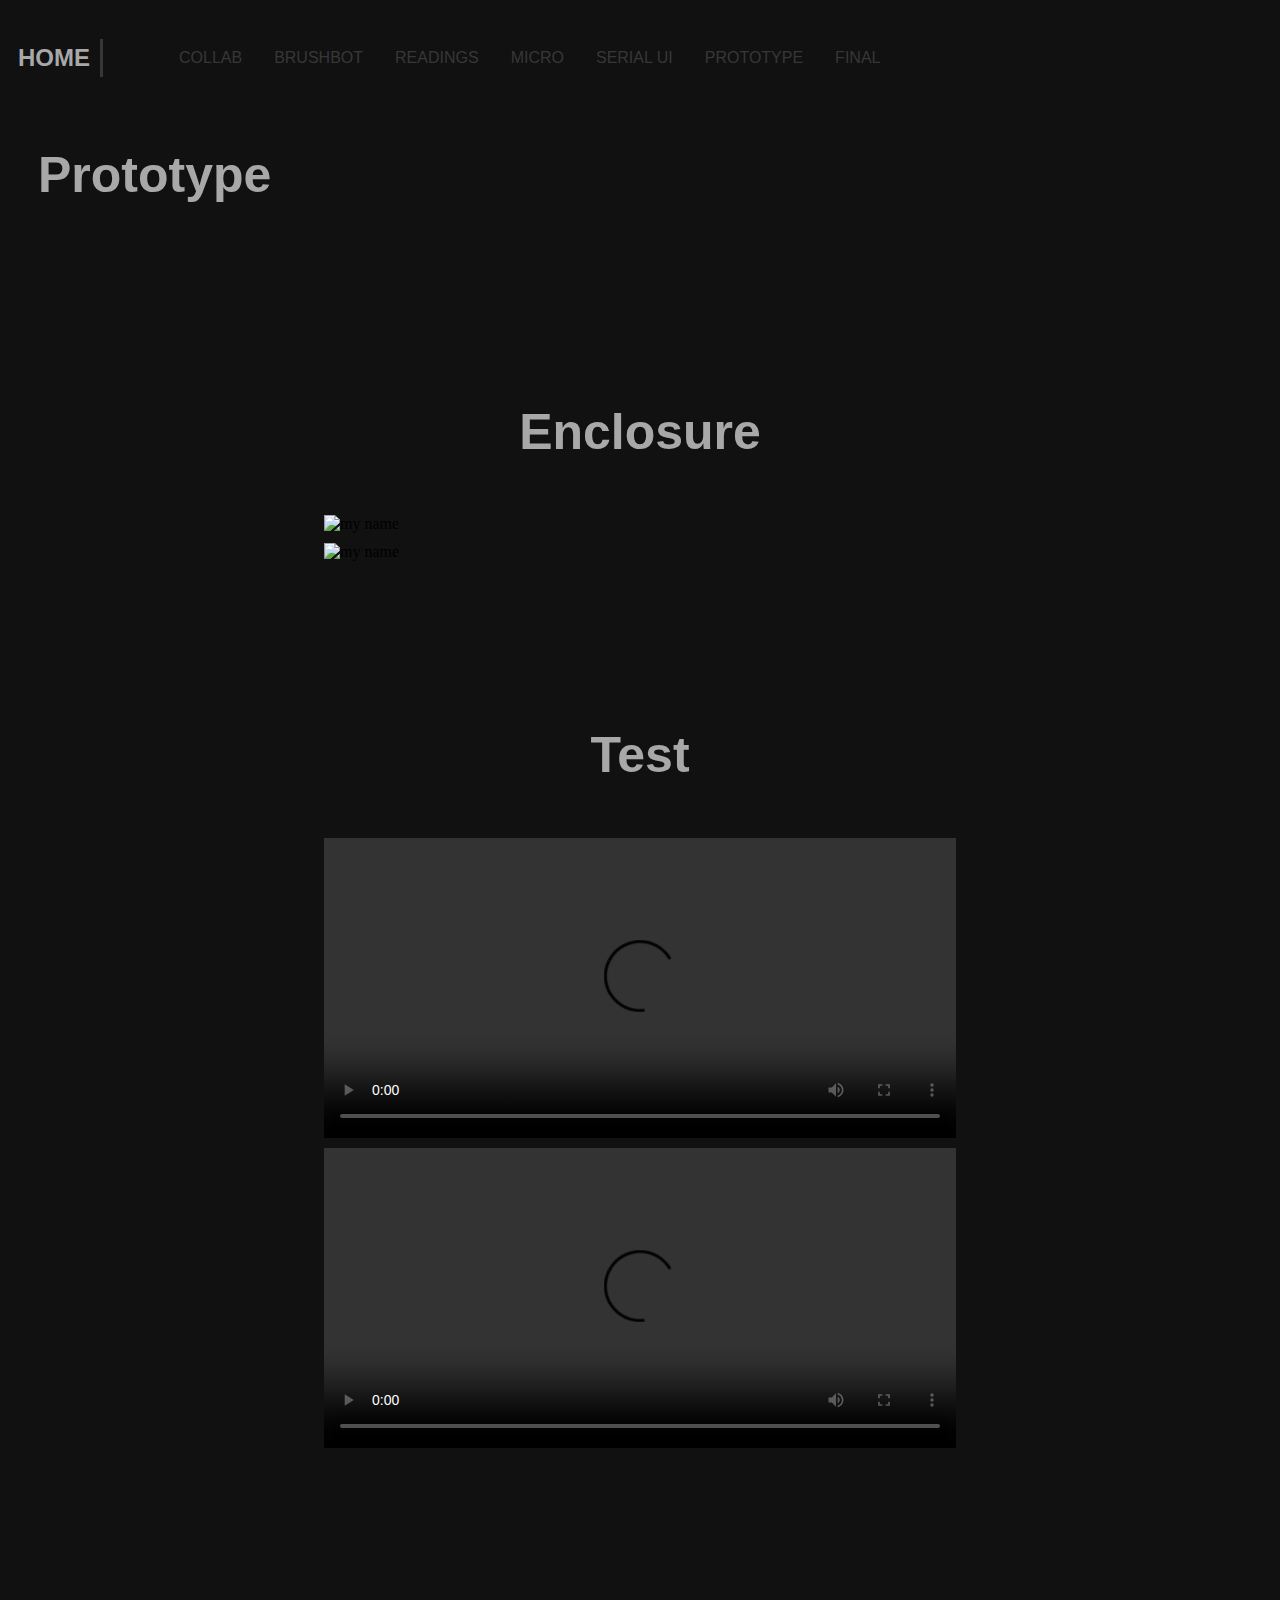
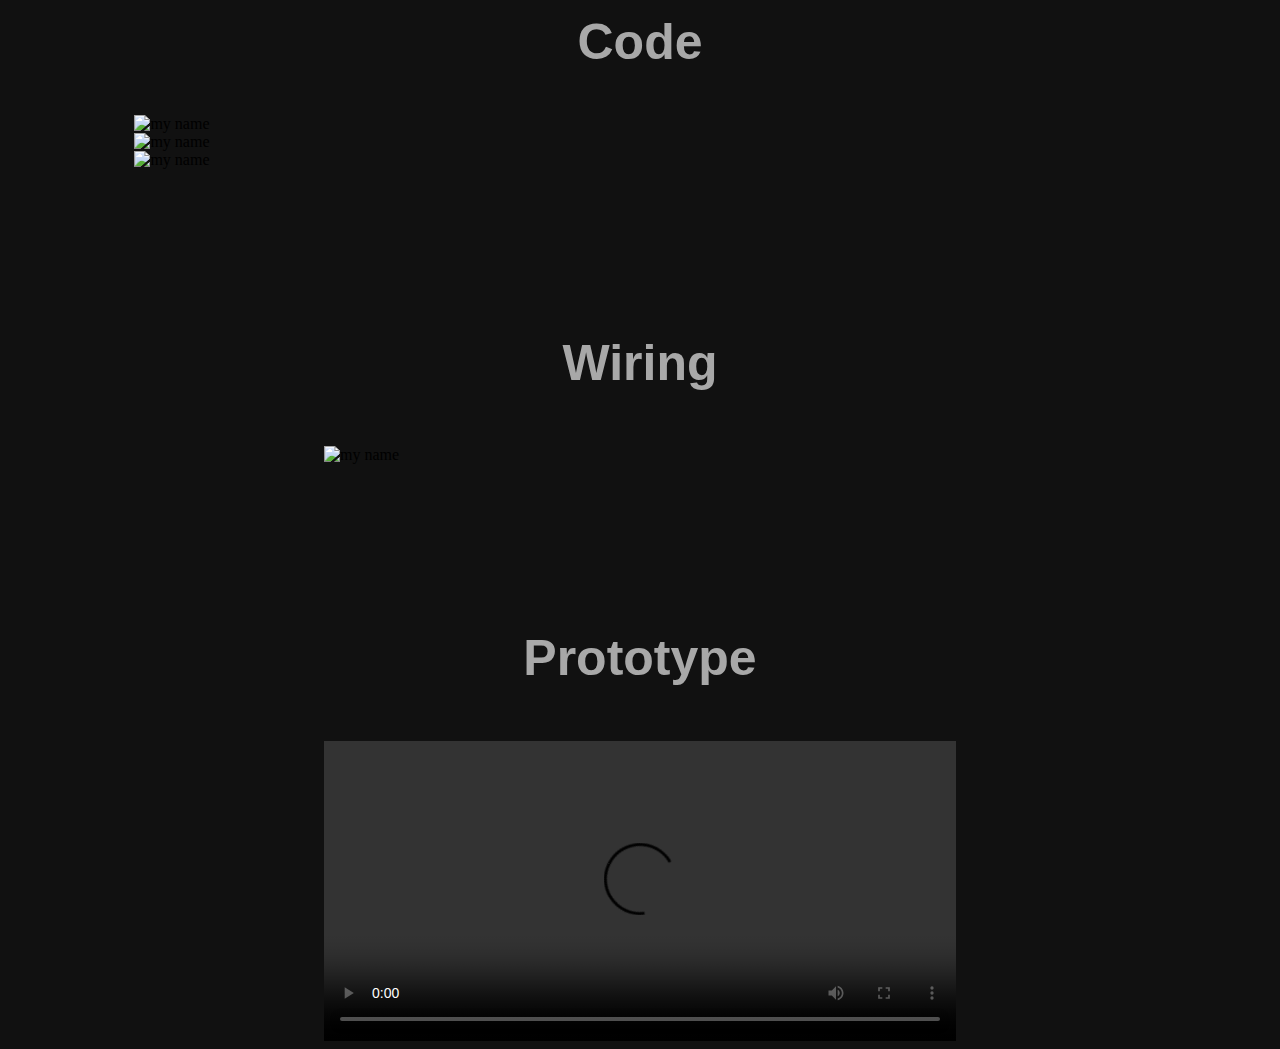
==== prototype.html @ 4878bf44 "Add files via upload" ====
<!DOCTYPE html>
<html lang="en" dir="ltr">
  <head>
    <meta charset="utf-8">
    <title>Art 106</title>
    <meta name="viewport" content="width=device-width, initial-scale=1.0">
    <link rel="stylesheet" href="style.css">
  </head>
  <body>

    <header>
      <a href="index.html" class="header-home">Home</a>
      <nav>
        <ul>
          <li><a href="collab.html">Collab</a></li>
          <li><a href="brushbot.html">BrushBot</a></li>
          <li><a href="readings.html">Readings</a></li>
          <li><a href="micro.html">Micro</a></li>
          <li><a href="serial.html">Serial Ui</a></li>
          <li><a href="prototype.html">Prototype</a></li>
          <li><a href="final.html">Final</a></li>
        </ul>
      </nav>
    </header>

    <div class="wrapper">
      <article class="img-title">
        <h2>Prototype</h2>
        </article>
    </div>

    <div class="wrapper">
      <article class="img-info">
        <h2>Enclosure</h2>
      </article>
      <img class= "img-me"  src="img/enclo1.jpg" alt="my name">
      <img class= "img-me"  src="img/enclo2.jpg" alt="my name">
    </div>

    <div class="wrapper">
      <article class="img-info">
        <h2>Test</h2>
      </article>

      <video class="img-me" width="100" height="300" src="video/disJoy.MOV" controls > </video>

      <video class="img-me" width="100" height="300" src="video/trellis.MOV" controls > </video>
    </div>

    <div class="wrapper">
      <article class="img-info">
        <h2>Code</h2>
      </article>
      <img class= "img-code"  src="img/code1.jpg" alt="my name">
      <img class= "img-code"  src="img/code2.jpg" alt="my name">
      <img class= "img-code"  src="img/code3.jpg" alt="my name">
    </div>

    <div class="wrapper">
      <article class="img-info">
        <h2>Wiring</h2>
      </article>
      <img class= "img-me"  src="img/collab.jpg" alt="my name">
    </div>

    <div class="wrapper">
      <article class="img-info">
        <h2>Prototype</h2>
      </article>
      <video class="img-me" width="100" height="300" src="video/prototype.MOV" controls > </video>
    </div>


  </body>
</html>
---- style.css ----
*{
  text-decoration: none;
}

body{
  background-color: #111;
}


header{
  background-color: #111;
  width: 100%;
  height: 100%;
}

header .header-home{
  font-family: arial;
  font-size: 24px;
  font-weight: 900;
  color:#a8a8a8;
  text-transform: uppercase;
  display: block;
  margin: 0 auto;
  text-align: center;
  padding: 20px 0px;
}

a{

}

header nav ul{
  display: block;
margin: 0 auto;
width: fit-content;
}

header nav ul li{
  display: inline-block;
  float: left;
  list-style: none;
  padding: 0px 16px;
}

header nav ul li a{
  font-family: arial;
  font-size: 16px;
  color: #383737;
  text-transform: uppercase;
}

@media only screen and (min-width: 1000px){

  a:hover, a:active {
    /* background-color:  #383737; */
    color: red;
  }
  header .header-home{
    margin: 31px 0;
    text-align: left;
    line-height: 38px;
    padding: 0 10px 0 10px;
    border-right: 3px solid #383737;
    float: left;
  }

  header nav ul{
  margin: 20px 0px 0px 20px;
  float: left;
  }

  header nav ul li a{
    line-height: 60px;
  }
}


.index-banner{
  /* padding-top: 50px; */
  width: 100%;
  height: calc(100vh - 100px);
  background-color: #383737;
  background-repeat: no-repeat;
  background-position: center;
  background-size: cover;
  color: #234f63;
  display: table;
}

.vertical-center{
  display: table-cell;
  vertical-align: middle;
}

.index-banner h2{
  font-family: arial;
  font-size: 100px;
  line-height: 110px;
  color: #111;
  text-align: center;
  text-shadow: 2px 2px 8px #111;
}

@media only screen and (min-width: 1000px){
  .index-banner{
    /* padding-top: 20px; */
    width: 100%;
  height: calc(98vh - 100px);
    /* background-color: #111; */
    background-repeat: no-repeat;
    background-position: center;
    background-size: cover;
    color: #111;
    display: table;
  }


}



.wrapper{
  width: 100%;
  padding-top: 100px;
}

.img-info{
  width: 100%;
}

.img-info h2{
  padding: 30px 30px 10px;
  font-family: arial;
  font-size: 50px;
  text-align: center;
  color: #a8a8a8;
  line-height: 44px;
}

.img-read h2{
  padding: 30px 30px 10px;
  font-family: arial;
  font-size: 40px;
  text-align: left;
  color: #a8a8a8;
  line-height: 44px;
}

.img-read h3{
  padding: 30px 80px 10px;
  font-family: arial;
  font-size: 20px;
  text-align: left;
  color: #a8a8a8;
  line-height: 44px;
}

.img-title h2{
  padding: 3px 30px 0px;
  font-family: arial;
  font-size: 50px;
  text-align: left;
  color: #a8a8a8;
  line-height: 44px;
}
.img-info p{
  padding: 0px 200px 20px;
  font-family: arial;
  font-size: 16px;
  text-align: center;
  color: #a8a8a8;
  line-height: 44px;
}
.img-read p{
  padding: 0px 100px 20px;
  font-family: arial;
  font-size: 16px;
  text-align: left;
  color: #a8a8a8;
  line-height: 44px;
}

.img-me{
  /* background-color:#234f63; */
  display: block;
  margin-left: auto;
  margin-right: auto;
  padding-top: 10px;
  width: 50%;
}
.img-code{
  /* background-color:#234f63; */
  display: block;
  margin-left: auto;
  margin-right: auto;
  width: 80%;
}
.img-mee{
  /* background-color:#234f63; */
  display: block;
  margin-left: auto;
  margin-right: auto;
  width: 70%;
}

pre{
  background-color: white;
  display: block;
  font-family: monospace;
  margin: 1em 0px;
}
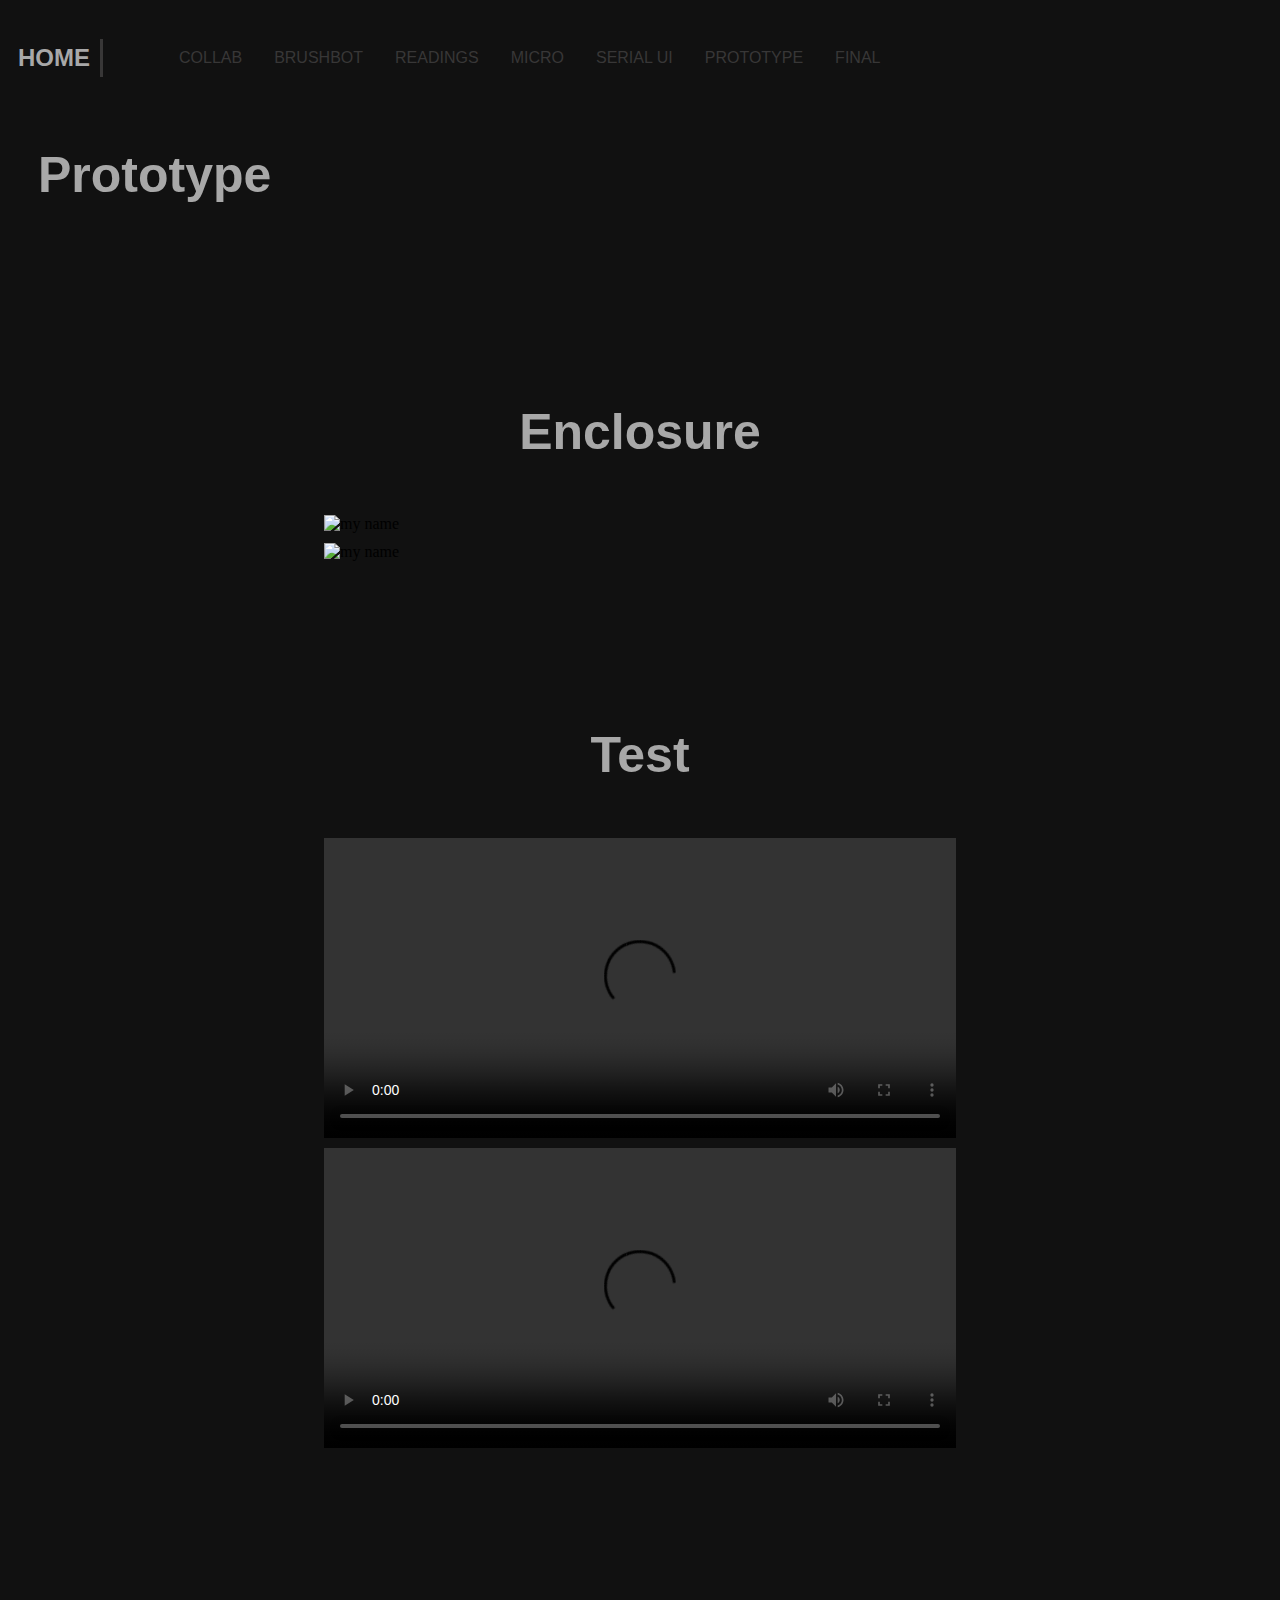
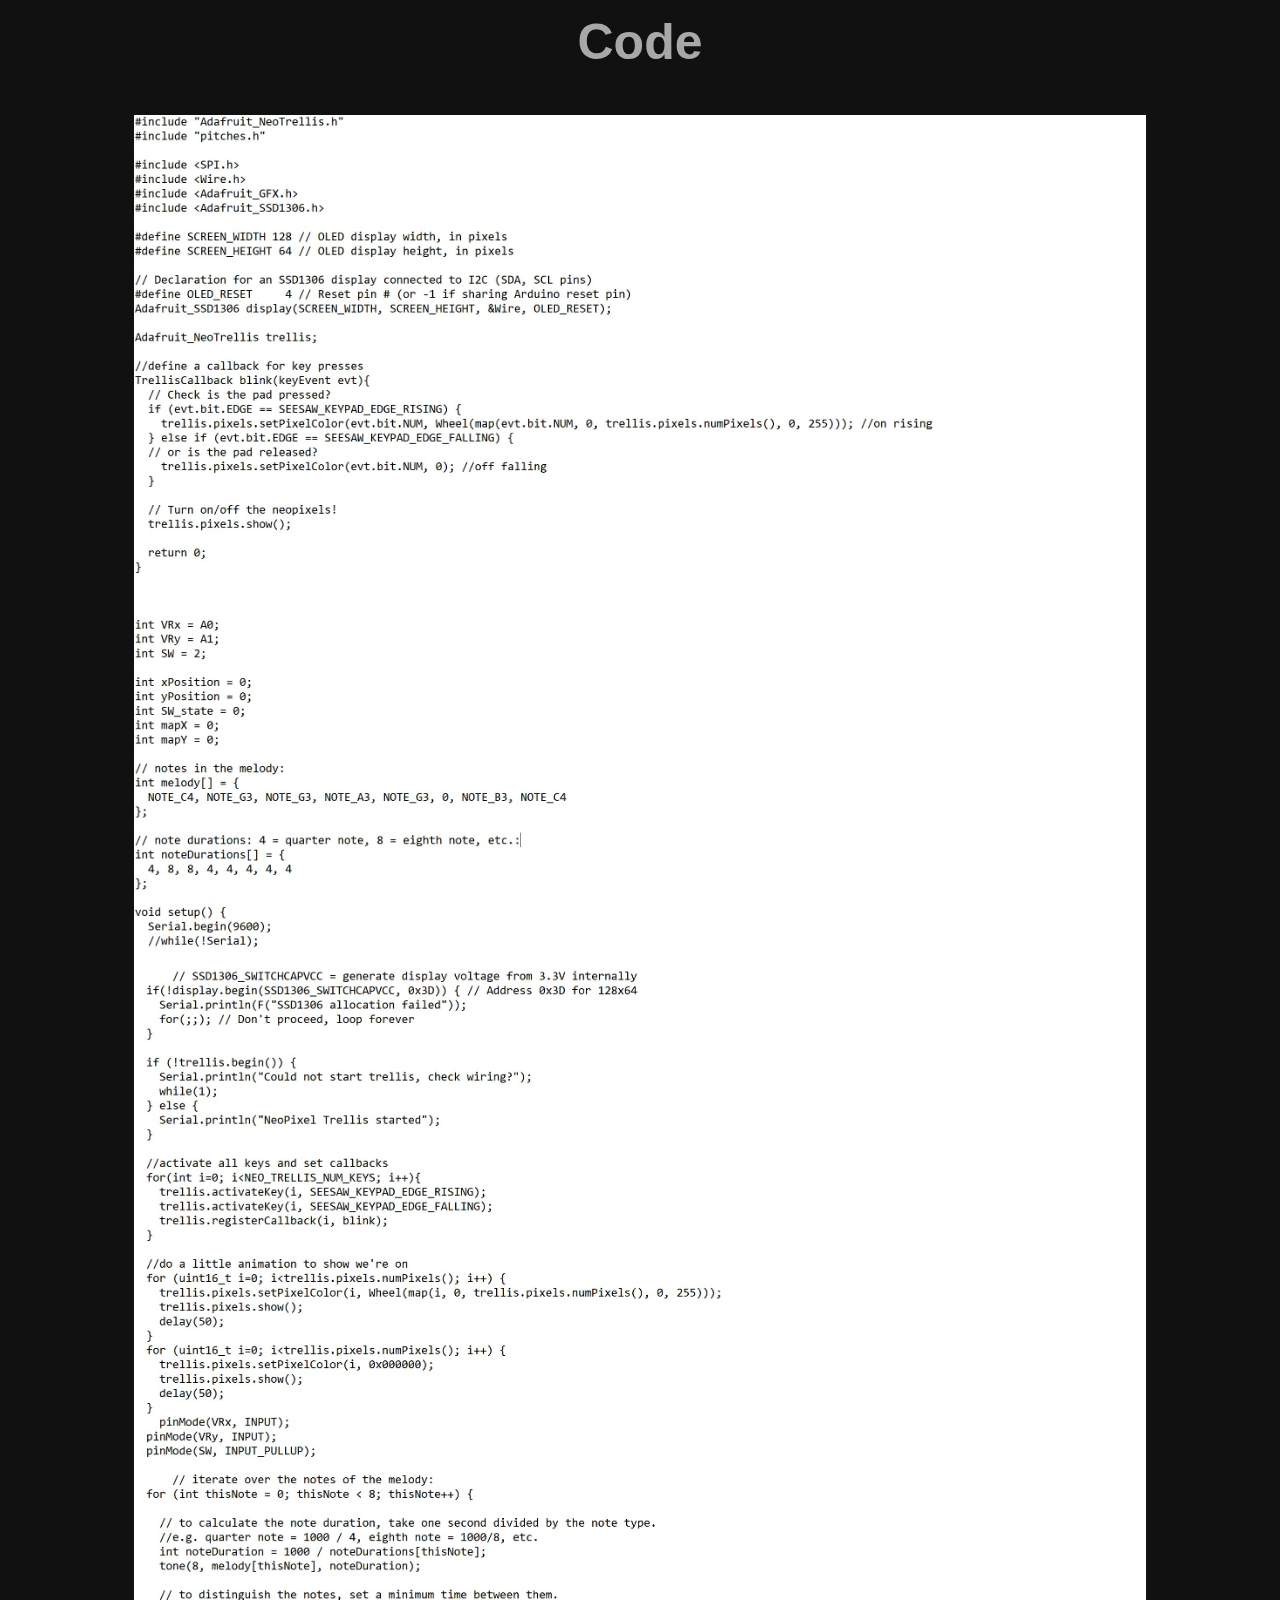
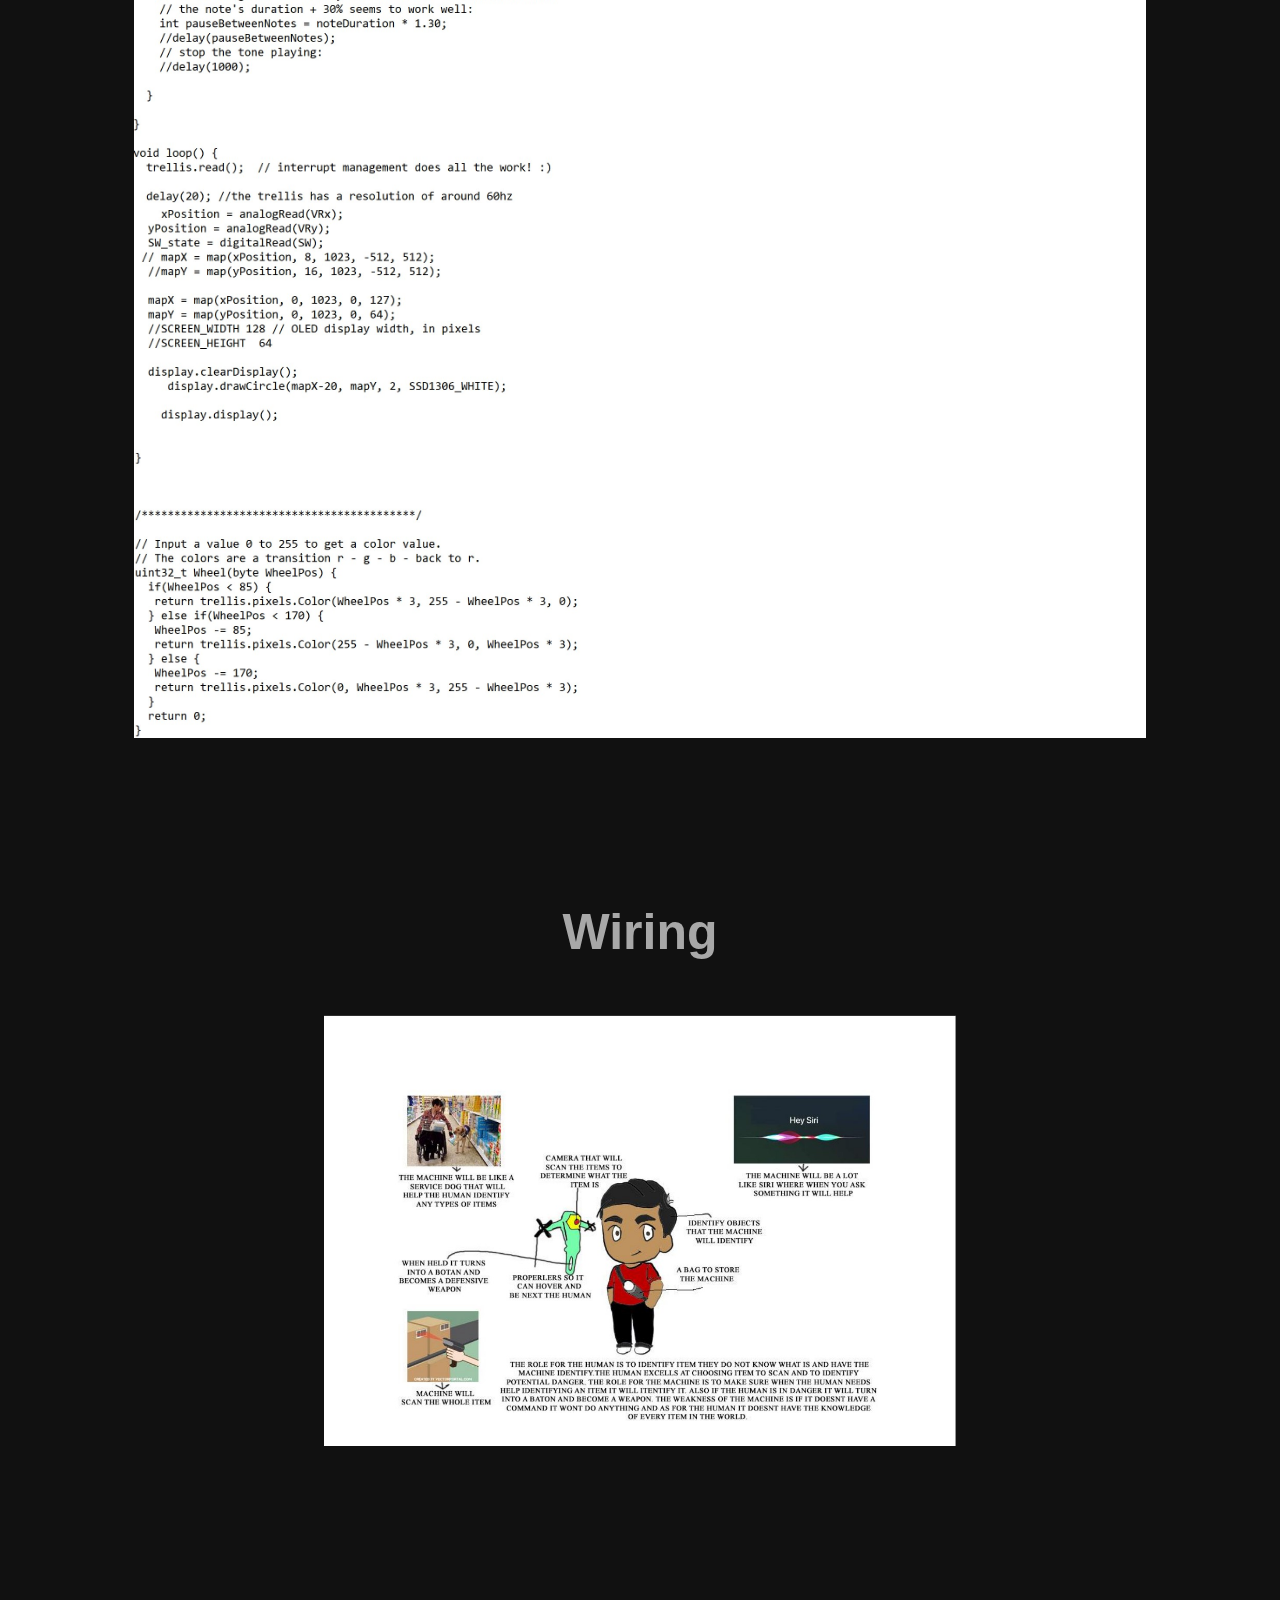
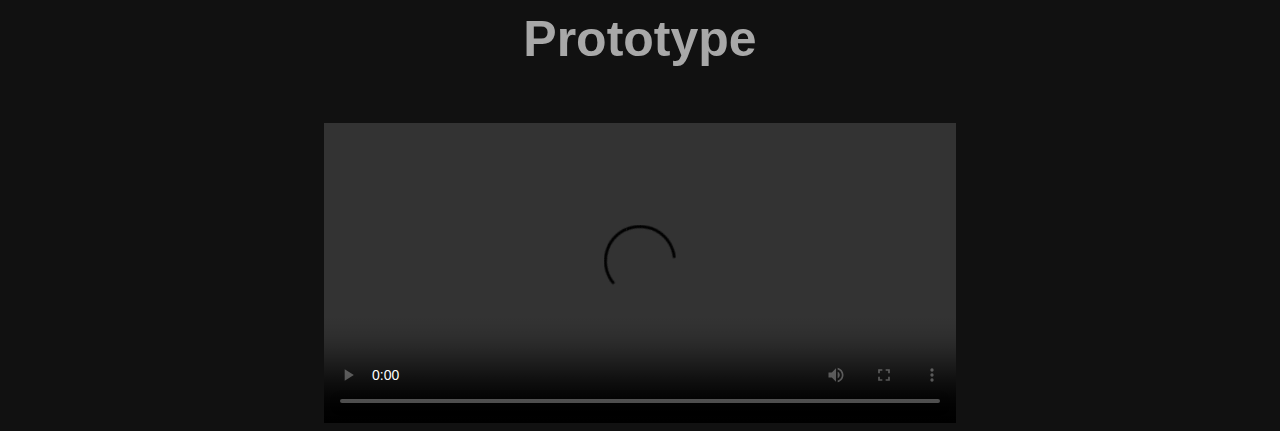
==== commit 4e58ca3a: "d" ====
--- a/prototype.html
+++ b/prototype.html
@@ -67,7 +67,7 @@
       <article class="img-info">
         <h2>Prototype</h2>
       </article>
-      <video class="img-me" width="100" height="300" src="video/prototype.MOV" controls > </video>
+      <video class="img-me" width="100" height="300" src="video/prototype.mp4" controls > </video>
     </div>
 
 
